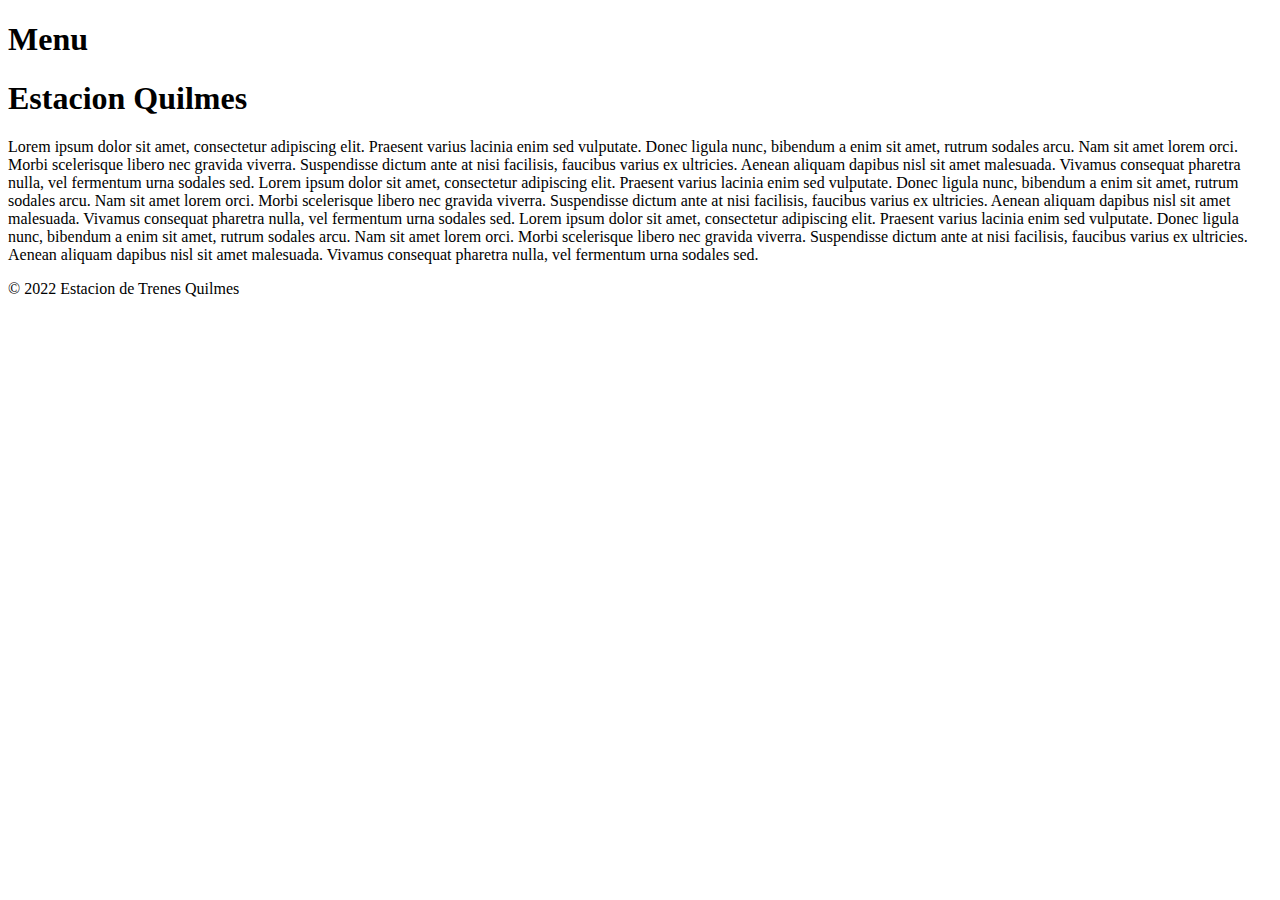
==== Index.html @ 34e0f783 "Logre, creo, en tamaño de las cajas. Ahora debo ponerle diseño a las mismas y el contenido de rellen" ====
<!DOCTYPE html> <!-- version html5 -->
<html lang="es"> <!-- tipo de lenguaje -->

    <head>
        <meta charset="utf-8" /> <!-- tipos de caracter -->
        <meta name="viewport" content="width=device-width, user-scalable=no, initial-scale=1.0, maximum-scale=1.0, minimum-scale=1.0" />
        
        <!-- Estilos -->
        <!-- En casa: C:\Users\PC\Documents\Proyecto_Trenes\CSS\Hoja_de_estilos.css -->
        <!-- En el trabajo: C:\Users\Albert\Documents\Proyecto_Trenes\CSS\Hoja_de_estilos.css -->
        <link rel="stylesheet" href="C:\Users\Albert\Documents\Proyecto_Trenes\CSS\Hoja_de_estilos.css"/> <!--Aca llamo a la hoja de estilos-->
        <link rel="stylesheet" href="C:\Users\Albert\Documents\Proyecto_Trenes\CSS\Hoja_de_estilos_cajas.css"/>
        <!---link rel="stylesheet" href="C:\Users\PC\Documents\Proyecto_Trenes\CSS\normalize.css" /--> <!--No me funca-->

        <title> Estacion Quilmes</title> <!-- titulo de la pagina -->
    
    </head>
    
    <body>

        <!-- contenido principal del cuerpo -->
        <div class="flex-contenedor">

        <!-- Voy a dividir la pagina en tres secciones -->

        <!-- 1 -->
               <!-- esta seccion va ser del menu -->
               <div class="menu">
                  <div class="titulo_menu">
                     <h1>Menu</h1>
                  </div>
                  <div class="navegacion" ></div>
               </div>
               
            <section class="contenedor">

               <!-- 2 -->
               <!-- esta seccion va a ser la del titulo, seria el header -->
               <header class="header">
                  <div class="titulo">
                    <h1>Estacion Quilmes</h1>  
                  </div>

                  <div class="logo"></div>
               </header>  

               <!-- 3 -->
               <!-- Esta seccion va a ser donde muestro la info -->  
               <div class="info">
                    <p>Lorem ipsum dolor sit amet, consectetur adipiscing elit. Praesent varius lacinia enim sed vulputate. Donec ligula nunc, bibendum a enim sit amet, rutrum sodales arcu. Nam sit amet lorem orci. Morbi scelerisque libero nec gravida viverra. Suspendisse dictum ante at nisi facilisis, faucibus varius ex ultricies. Aenean aliquam dapibus nisl sit amet malesuada. Vivamus consequat pharetra nulla, vel fermentum urna sodales sed.
                     Lorem ipsum dolor sit amet, consectetur adipiscing elit. Praesent varius lacinia enim sed vulputate. Donec ligula nunc, bibendum a enim sit amet, rutrum sodales arcu. Nam sit amet lorem orci. Morbi scelerisque libero nec gravida viverra. Suspendisse dictum ante at nisi facilisis, faucibus varius ex ultricies. Aenean aliquam dapibus nisl sit amet malesuada. Vivamus consequat pharetra nulla, vel fermentum urna sodales sed.
                     Lorem ipsum dolor sit amet, consectetur adipiscing elit. Praesent varius lacinia enim sed vulputate. Donec ligula nunc, bibendum a enim sit amet, rutrum sodales arcu. Nam sit amet lorem orci. Morbi scelerisque libero nec gravida viverra. Suspendisse dictum ante at nisi facilisis, faucibus varius ex ultricies. Aenean aliquam dapibus nisl sit amet malesuada. Vivamus consequat pharetra nulla, vel fermentum urna sodales sed.
                    </p>
               </div>

            </section>

        </div>
        
        <!-- pie de pagina -->
        <footer class="footer"> 
         <p> © 2022 Estacion de Trenes Quilmes </p>
      </footer>
      
      </body>
</html>
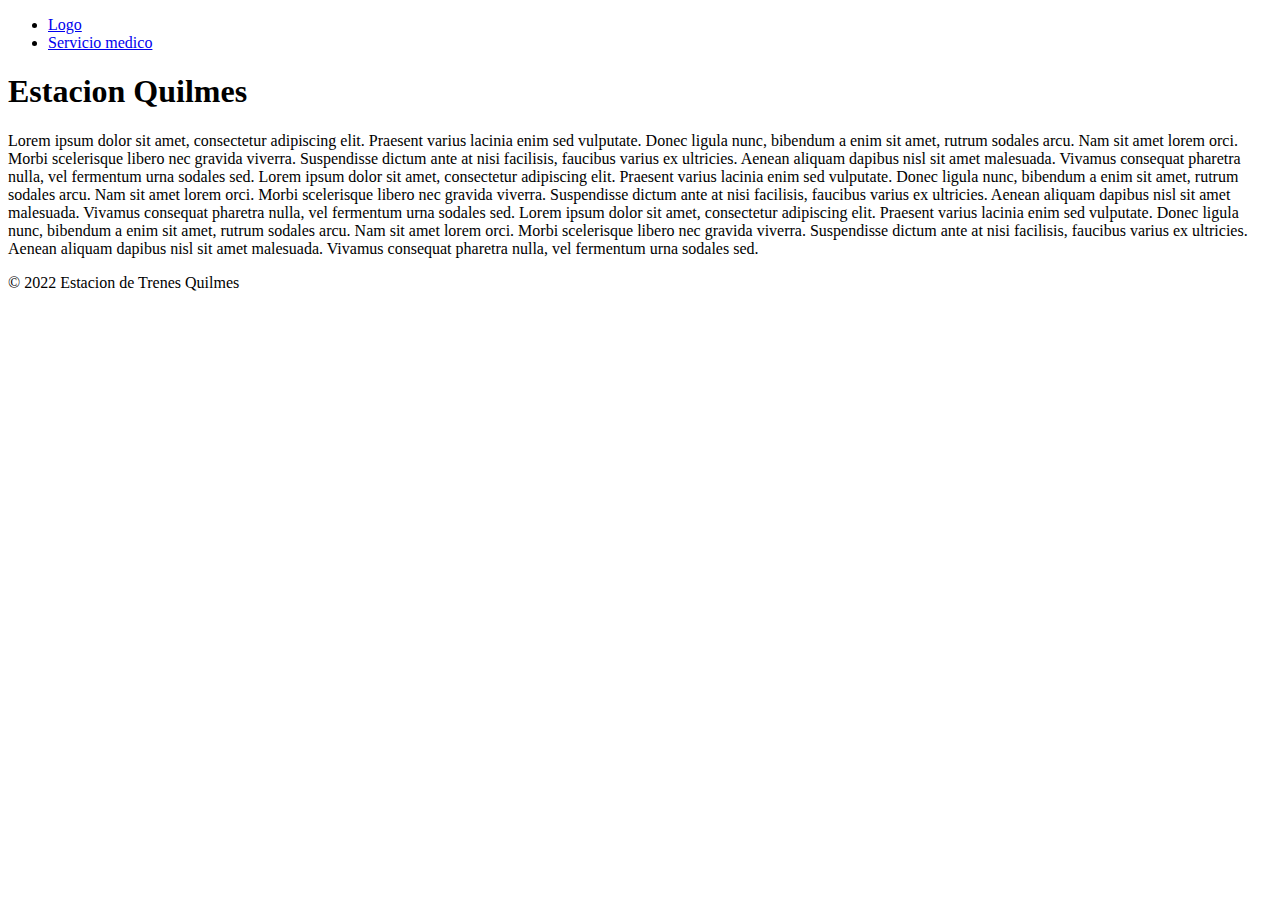
==== commit 794c3722: "Logre, creo, en tamaño de las cajas. Ahora debo ponerle diseño a las mismas y el contenido de rellen" ====
--- a/Index.html
+++ b/Index.html
@@ -26,10 +26,12 @@
         <!-- 1 -->
                <!-- esta seccion va ser del menu -->
                <div class="menu">
-                  <div class="titulo_menu">
-                     <h1>Menu</h1>
-                  </div>
-                  <div class="navegacion" ></div>
+                  <nav>
+                     <ul>
+                        <li><a href="Index.html">Logo</a></li>
+                        <li><a href="servicio_medico">Servicio medico</a></li>
+                     </ul>
+                  </nav>
                </div>
                
             <section class="contenedor">
@@ -61,6 +63,6 @@
         <footer class="footer"> 
          <p> © 2022 Estacion de Trenes Quilmes </p>
       </footer>
-      
+
       </body>
 </html>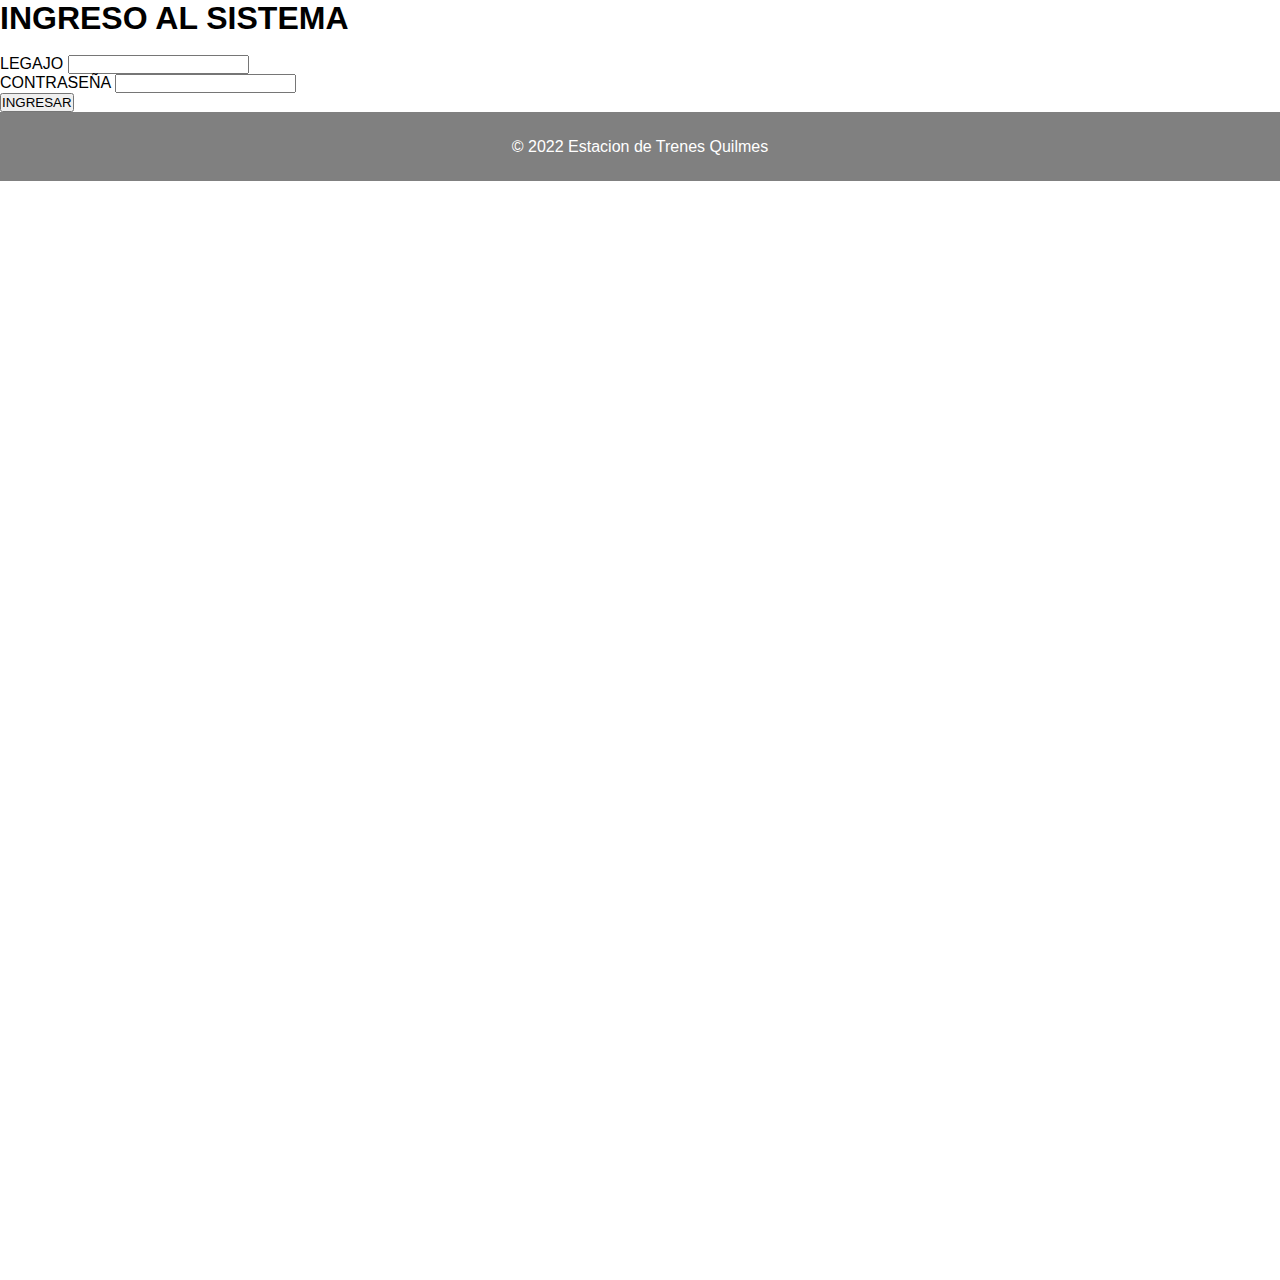
==== commit b634478f: "el login anda, debo hacer las validaciones" ====
--- a/Index.html
+++ b/Index.html
@@ -1,5 +1,7 @@
+<!--Login-->
 <!DOCTYPE html> <!-- version html5 -->
 <html lang="es"> <!-- tipo de lenguaje -->
+
 
     <head>
         <meta charset="utf-8" /> <!-- tipos de caracter -->
@@ -8,61 +10,39 @@
         <!-- Estilos -->
         <!-- En casa: C:\Users\PC\Documents\Proyecto_Trenes\CSS\Hoja_de_estilos.css -->
         <!-- En el trabajo: C:\Users\Albert\Documents\Proyecto_Trenes\CSS\Hoja_de_estilos.css -->
-        <link rel="stylesheet" href="C:\Users\Albert\Documents\Proyecto_Trenes\CSS\Hoja_de_estilos.css"/> <!--Aca llamo a la hoja de estilos-->
-        <link rel="stylesheet" href="C:\Users\Albert\Documents\Proyecto_Trenes\CSS\Hoja_de_estilos_cajas.css"/>
+        <link rel="stylesheet" href="CSS/Hoja_de_estilos.css"/> <!--Aca llamo a la hoja de estilos-->
+        <link rel="stylesheet" href="CSS/Hoja_de_estilos_cajas.css"/>
         <!---link rel="stylesheet" href="C:\Users\PC\Documents\Proyecto_Trenes\CSS\normalize.css" /--> <!--No me funca-->
 
         <title> Estacion Quilmes</title> <!-- titulo de la pagina -->
     
     </head>
-    
+
     <body>
+      <form method="post" action="login.php" >
+          <main>
+            <div class="form">
+              <h1> INGRESO AL SISTEMA </h1>
+              <br>
+              <div class="grupo">
+                <label class="tt" for=""> LEGAJO </label>
+                <input type="number" name="legajo" id="" required>
+             </div>
+             <div class="grupo">
 
-        <!-- contenido principal del cuerpo -->
-        <div class="flex-contenedor">
+                <label class="tt" for=""> CONTRASEÑA </label>
+                <input type="password" name="contraseñaa" id="" required>
+             </div>
 
-        <!-- Voy a dividir la pagina en tres secciones -->
+             <button type="submit"> INGRESAR </button>
+             
+             </div>
+          </main>
+       </form>  
+         <!-- pie de pagina -->
+         <footer class="footer"> 
+         <p> © 2022 Estacion de Trenes Quilmes </p>
+         </footer>
+    </body>
 
-        <!-- 1 -->
-               <!-- esta seccion va ser del menu -->
-               <div class="menu">
-                  <nav>
-                     <ul>
-                        <li><a href="Index.html">Logo</a></li>
-                        <li><a href="servicio_medico">Servicio medico</a></li>
-                     </ul>
-                  </nav>
-               </div>
-               
-            <section class="contenedor">
-
-               <!-- 2 -->
-               <!-- esta seccion va a ser la del titulo, seria el header -->
-               <header class="header">
-                  <div class="titulo">
-                    <h1>Estacion Quilmes</h1>  
-                  </div>
-
-                  <div class="logo"></div>
-               </header>  
-
-               <!-- 3 -->
-               <!-- Esta seccion va a ser donde muestro la info -->  
-               <div class="info">
-                    <p>Lorem ipsum dolor sit amet, consectetur adipiscing elit. Praesent varius lacinia enim sed vulputate. Donec ligula nunc, bibendum a enim sit amet, rutrum sodales arcu. Nam sit amet lorem orci. Morbi scelerisque libero nec gravida viverra. Suspendisse dictum ante at nisi facilisis, faucibus varius ex ultricies. Aenean aliquam dapibus nisl sit amet malesuada. Vivamus consequat pharetra nulla, vel fermentum urna sodales sed.
-                     Lorem ipsum dolor sit amet, consectetur adipiscing elit. Praesent varius lacinia enim sed vulputate. Donec ligula nunc, bibendum a enim sit amet, rutrum sodales arcu. Nam sit amet lorem orci. Morbi scelerisque libero nec gravida viverra. Suspendisse dictum ante at nisi facilisis, faucibus varius ex ultricies. Aenean aliquam dapibus nisl sit amet malesuada. Vivamus consequat pharetra nulla, vel fermentum urna sodales sed.
-                     Lorem ipsum dolor sit amet, consectetur adipiscing elit. Praesent varius lacinia enim sed vulputate. Donec ligula nunc, bibendum a enim sit amet, rutrum sodales arcu. Nam sit amet lorem orci. Morbi scelerisque libero nec gravida viverra. Suspendisse dictum ante at nisi facilisis, faucibus varius ex ultricies. Aenean aliquam dapibus nisl sit amet malesuada. Vivamus consequat pharetra nulla, vel fermentum urna sodales sed.
-                    </p>
-               </div>
-
-            </section>
-
-        </div>
-        
-        <!-- pie de pagina -->
-        <footer class="footer"> 
-         <p> © 2022 Estacion de Trenes Quilmes </p>
-      </footer>
-
-      </body>
 </html>--- a/CSS/Hoja_de_estilos.css
+++ b/CSS/Hoja_de_estilos.css
@@ -0,0 +1,144 @@
+/** Hoja de estilos - maquetado **/
+
+/*Selector universal*/
+*{
+    margin: 0;/*el margen de la hoja*/
+    padding: 0;/*el espacio de relleno*/
+    box-sizing: border-box; /*para que no se desborden las cajas unas con otras*/
+    font-family: 'Audiowide', Arial, Helvetica, sans-serif; /*establece una lista de fuentes */
+}
+
+body{
+    height: 100vw;
+}
+.flex-contenedor {
+    background: lightcoral;
+    /*Flexbox*/
+    display: flex;
+    /*flex-flow: column wrap;
+    flex: 1 1 auto;
+    justify-content: center;
+    align-items: stretch; /*dudoso*/
+   /* align-content: stretch;/*dudoso*/
+    margin: 0 auto;
+    /*padding: auto;*/
+    max-width: 12000px;
+    width: 100%; 
+    height: 100%
+    /*background-size: cover;/*para que el contenido se adapte*/
+    }
+
+    .menu {
+        background: #3f393b;
+
+        /*Flexbox*/
+        display: flex;
+        flex: 1 1 auto;
+        justify-content: center;
+
+        /*Tamaño de caja*/
+        height: 100%;
+        width: 10%;
+        padding: 30px;        
+        /*Titulo*/
+        font-size: 18px;
+    }
+
+    .contenedor {
+        background: black;
+
+        /*Flexbox*/
+        display: flex;
+        flex: 1 1 auto;
+        flex-flow: column wrap;
+        align-items: center; 
+        align-content: stretch;
+
+        /*Tamaño de caja*/
+        margin: 0;
+        height: 100%;
+        width: 70%;
+
+        
+    }
+        
+        .header {
+            background: #00BFFF;
+            box-shadow: 0 4px 5px grey;
+            /*Flexbox*/
+            display: flex;
+            justify-content: center;/*me centra el contenido del la caja*/
+            align-items: center; /*Alineacion vertical*/
+            flex: 1 1 auto;
+
+            /*Tamaño de caja*/
+            height: 15%;
+            width: 100%;
+            margin: auto;
+
+            /*Titulo*/
+            text-align: center;
+            font-size: 16px;
+        }
+
+        .info {
+           background: white;
+           /*Flexbox*/
+           display: flex;
+           flex: 1 1 auto;
+           
+           align-items: stretch;
+           align-content: center;
+         
+           /*Tamaño de caja*/
+           height: 85%;
+           padding: 10px;
+
+           /*Desbordamiento*/
+           overflow: scroll;
+
+           /*Texto*/
+           font-size: 16px;
+
+        }
+
+    .footer {
+        background: grey;
+        /*Flexbox*/
+        flex: 1 1 auto;
+
+        /*Tamaño de caja*/
+        padding: 2%;
+
+        /*Texto*/
+        /*Titulo*/
+        text-align: center;
+        font-size: 16px;
+        color: #fff;
+    }
+
+    li {
+        list-style-type:none;
+        margin: 0;
+        padding: 0;
+        color: #fff;
+        justify-content: space-evenly;
+
+      }
+    li a{
+        text-decoration:none;
+    display:inline-block;
+    border:2px solid #000;
+    color:#fff;
+    background-color:#000;
+    }
+    
+    /*Fijo tamaño*/
+    html {
+        font-size: 70%;
+    }
+    @media (min-width: 600px) {
+        html{ 
+            font-size: 100%;
+        }
+    }--- a/CSS/Hoja_de_estilos_cajas.css
+++ b/CSS/Hoja_de_estilos_cajas.css
@@ -0,0 +1,28 @@
+/*Hoja de estilos - contenido de cajas*/
+
+.info1{
+    background: white;
+    /*Flexbox*/
+    display: flex;
+    flex: 1 1 auto;
+    
+    align-items: stretch;
+    align-content: center;
+  
+    /*Tamaño de caja*/
+    height: 85%;
+    padding: 0;
+    width: 100%;
+
+    /*Desbordamiento*/
+    overflow: scroll;
+
+    /*Texto*/
+    font-size: 16px;
+}
+.info1 .pdf{
+    margin: auto;
+    display: flex;
+    width: 100%;
+    height: 100%;
+}
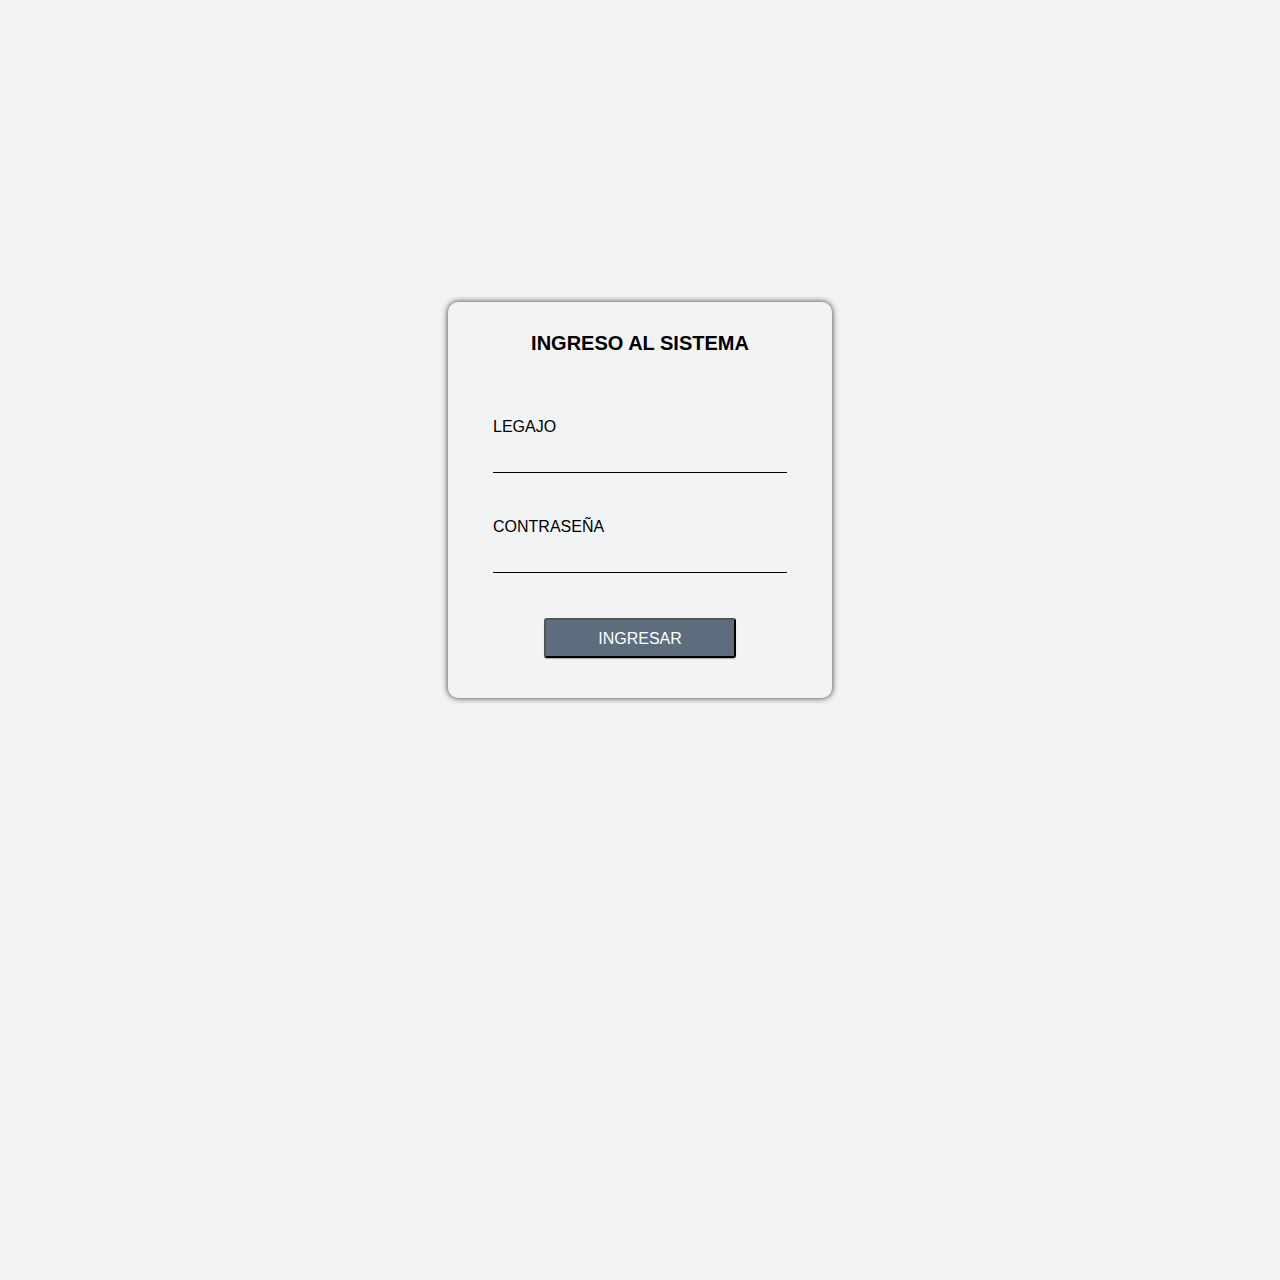
==== commit 88661810: "estoy trabajando en el diseño. El de personal me falta arreglar que el menu ocupe toda la pantalla" ====
--- a/Index.html
+++ b/Index.html
@@ -19,7 +19,7 @@
     </head>
 
     <body>
-      <form method="post" action="login.php" >
+      <form method="post" action="login.php">
           <main>
             <div class="form">
               <h1> INGRESO AL SISTEMA </h1>
@@ -34,15 +34,12 @@
                 <input type="password" name="contraseñaa" id="" required>
              </div>
 
-             <button type="submit"> INGRESAR </button>
+             <button class="boton" type="submit"> INGRESAR </button>
              
              </div>
           </main>
        </form>  
-         <!-- pie de pagina -->
-         <footer class="footer"> 
-         <p> © 2022 Estacion de Trenes Quilmes </p>
-         </footer>
+         
     </body>
 
 </html>--- a/CSS/Hoja_de_estilos_cajas.css
+++ b/CSS/Hoja_de_estilos_cajas.css
@@ -26,3 +26,91 @@
     width: 100%;
     height: 100%;
 }
+
+/*login*/
+body{
+    background-color: #F2F3F4;
+    }
+    :root{
+        --colorTextos: rgb(22, 22, 22);
+    }
+    *, ::before, ::after{
+        margin: 0;
+        padding: 0;
+        box-sizing: border-box;
+    }
+    main{
+        height: 1000px;
+        display: flex;
+        justify-content: center; /*centro horisontalmente*/
+        align-items: center;/*centro verticalmete*/
+        
+    }
+    h1{
+        font-size: 20px;
+        text-align: center;
+    }
+    
+    .form{
+        color:black;
+        background-color: #F2F3F4;
+        padding: 30px 0;
+        box-shadow: 0 0 6px rgba(0, 0, 0, 0.8);
+        border-radius: 10px;
+
+        width: 30%;
+        margin: auto;
+    }
+
+    .form .grupo{
+        position: relative;
+        margin: 45px;
+    }
+    input{
+        background: none;
+        font-size: 14px;
+        padding: 10px 10px 10px 5px;
+        display: block;
+        width: 100%;
+        border: none;
+        border-bottom: 1px solid black;
+    }
+    input:focus{
+        outline: none;
+        color: black;
+        font-family: Arial, Helvetica, sans-serif;
+
+    }
+    
+    input:focus~label, input:valid~label{
+        top: -15px;
+        font-size: 10px; 
+        color: white;
+    }
+    label .tt{
+        font-size: 10px;
+        margin-top: 100px;
+    }
+    .boton{
+        display: block;
+        width: 50%;
+        margin: 10px auto;
+        background: #5D6D7E;
+        color: white;
+        border-radius: 3px;
+        box-shadow: 0 1px 1px rgba(0,0,0,0.3);
+        height: 40px;
+        font-size: 16px;
+        cursor: pointer;
+        padding: 10px;
+    }
+    
+
+    /*FORMULARIO*/
+    
+
+    @media screen and (max-width: 600px){
+        .form{
+            width: 100%;
+        }
+    }